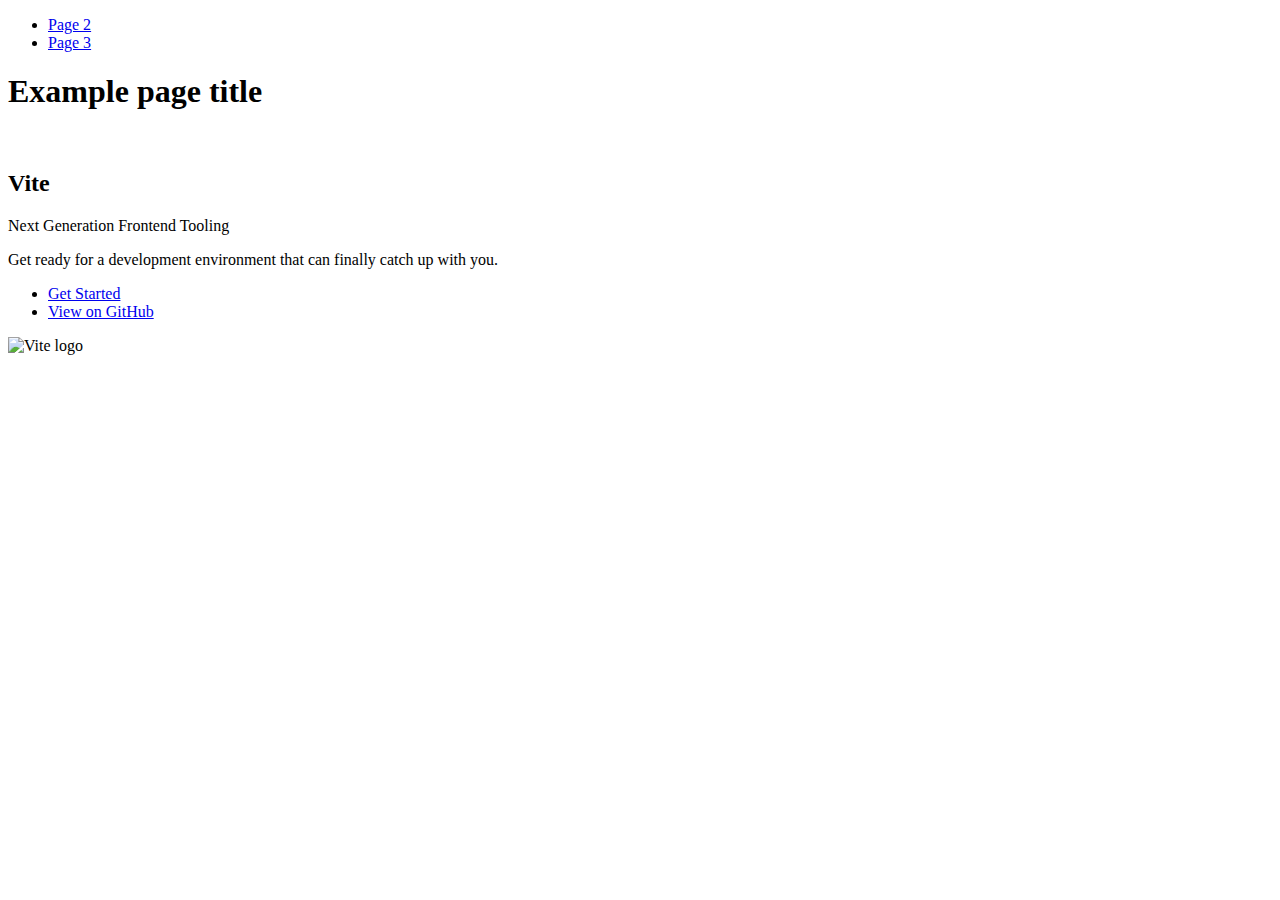
==== index.html @ 871d07bb "Deploying to gh-pages from @ Volodymyr2121/goit-js-hw-10@6ed2ecbc90bf185a663c492242eb3fdcb72f1e01 🚀" ====
<!DOCTYPE html>
<html lang="en">
  <head>
    <meta charset="UTF-8" />
    <link rel="icon" type="image/svg+xml" href="/goit-js-hw-10/favicon.svg" />
    <meta name="viewport" content="width=device-width, initial-scale=1.0" />
    <title>Vanilla App Template</title>
    
    <script type="module" crossorigin src="/goit-js-hw-10/commonHelpers.js"></script>
    <link rel="stylesheet" href="/goit-js-hw-10/assets/index-10c40100.css">
  </head>
  <body>
    <header class="header">
  <nav class="nav">
    <ul class="nav-list">
      <li class="nav-item">
        <a href="./page-2.html" class="nav-link">Page 2</a>
      </li>

      <li class="nav-item">
        <a href="./page-3.html" class="nav-link">Page 3</a>
      </li>
    </ul>
  </nav>
</header>


    <section>
      <h1>Example page title</h1>
      <!-- Path to images as from index.html file -->
      <img src="/goit-js-hw-10/assets/javascript-8dac5379.svg" alt="" />
    </section>

    <!-- Loads the specified .html file -->
    <section class="vite-promo">
  <div class="container">
    <div class="wrapper">
      <h2 class="title">
        <span class="gradient">Vite</span>
      </h2>
      <p class="text">Next Generation Frontend Tooling</p>
      <p class="tagline">
        Get ready for a development environment that can finally catch up with
        you.
      </p>

      <ul class="actions">
        <li class="action">
          <a
            class="link"
            href="https://vitejs.dev/guide/"
            target="_blank"
            rel="noopener noreferrer"
            >Get Started</a
          >
        </li>
        <li class="action">
          <a
            class="link"
            href="https://github.com/vitejs/vite"
            target="_blank"
            rel="noopener noreferrer"
            >View on GitHub</a
          >
        </li>
      </ul>
    </div>

    <div class="thumb">
      <!-- Path to images as from index.html file -->
      <img
        class="pic"
        src="/goit-js-hw-10/assets/vite-logo-51249ca9.png"
        alt="Vite logo"
        width="640"
        height="640"
      />
    </div>
  </div>
</section>


    
  </body>
</html>
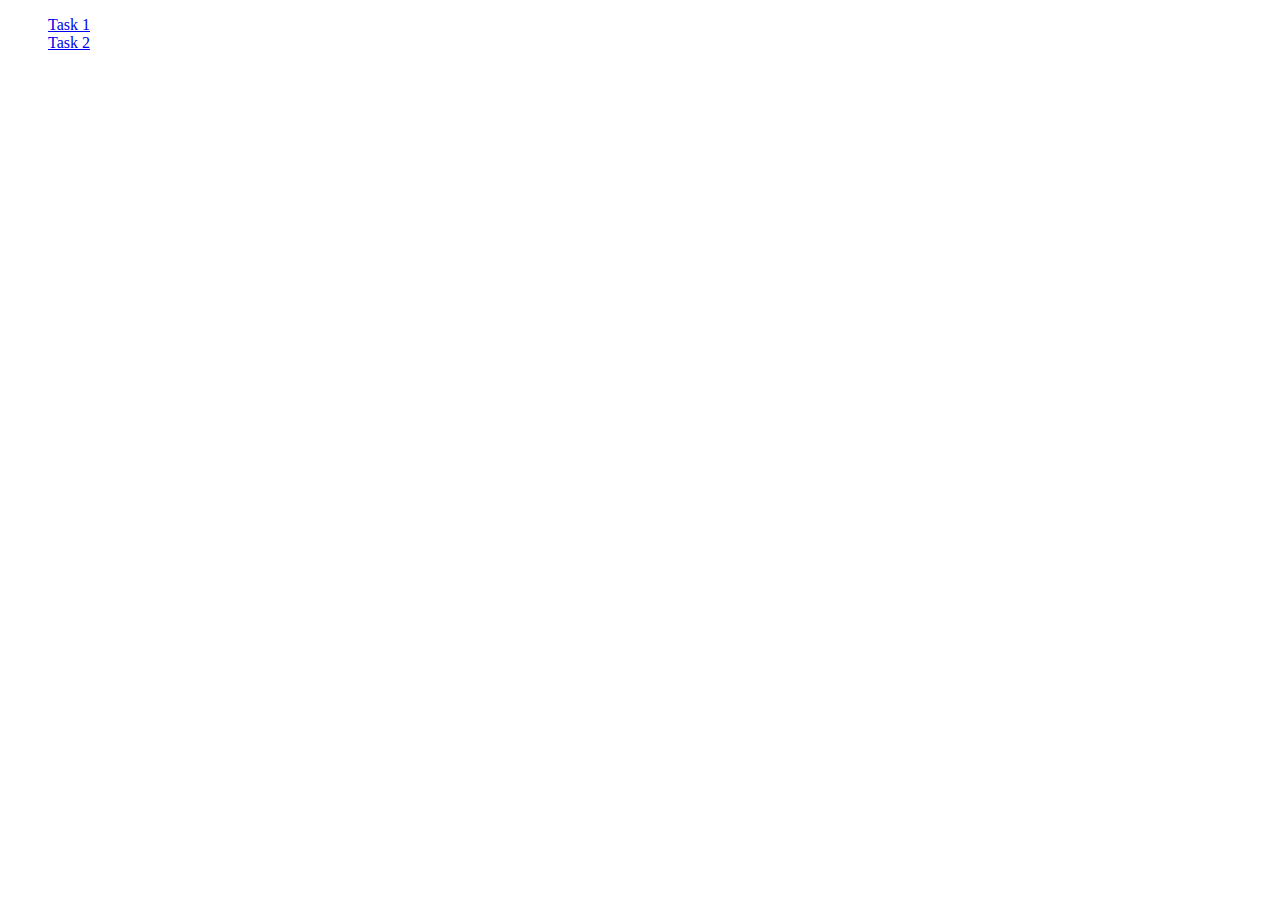
==== commit 927e618c: "Deploying to gh-pages from @ Volodymyr2121/goit-js-hw-10@691e66ccdea5b586a2954c8a4571e312330f43a1 🚀" ====
--- a/index.html
+++ b/index.html
@@ -5,81 +5,16 @@
     <link rel="icon" type="image/svg+xml" href="/goit-js-hw-10/favicon.svg" />
     <meta name="viewport" content="width=device-width, initial-scale=1.0" />
     <title>Vanilla App Template</title>
-    
-    <script type="module" crossorigin src="/goit-js-hw-10/commonHelpers.js"></script>
-    <link rel="stylesheet" href="/goit-js-hw-10/assets/index-10c40100.css">
+    <style>
+      ul {
+        list-style: none;
+      }
+    </style>
   </head>
   <body>
-    <header class="header">
-  <nav class="nav">
-    <ul class="nav-list">
-      <li class="nav-item">
-        <a href="./page-2.html" class="nav-link">Page 2</a>
-      </li>
-
-      <li class="nav-item">
-        <a href="./page-3.html" class="nav-link">Page 3</a>
-      </li>
+    <ul>
+      <li><a href="./1-timer.html">Task 1</a></li>
+      <li><a href="./2-snackbar.html">Task 2</a></li>
     </ul>
-  </nav>
-</header>
-
-
-    <section>
-      <h1>Example page title</h1>
-      <!-- Path to images as from index.html file -->
-      <img src="/goit-js-hw-10/assets/javascript-8dac5379.svg" alt="" />
-    </section>
-
-    <!-- Loads the specified .html file -->
-    <section class="vite-promo">
-  <div class="container">
-    <div class="wrapper">
-      <h2 class="title">
-        <span class="gradient">Vite</span>
-      </h2>
-      <p class="text">Next Generation Frontend Tooling</p>
-      <p class="tagline">
-        Get ready for a development environment that can finally catch up with
-        you.
-      </p>
-
-      <ul class="actions">
-        <li class="action">
-          <a
-            class="link"
-            href="https://vitejs.dev/guide/"
-            target="_blank"
-            rel="noopener noreferrer"
-            >Get Started</a
-          >
-        </li>
-        <li class="action">
-          <a
-            class="link"
-            href="https://github.com/vitejs/vite"
-            target="_blank"
-            rel="noopener noreferrer"
-            >View on GitHub</a
-          >
-        </li>
-      </ul>
-    </div>
-
-    <div class="thumb">
-      <!-- Path to images as from index.html file -->
-      <img
-        class="pic"
-        src="/goit-js-hw-10/assets/vite-logo-51249ca9.png"
-        alt="Vite logo"
-        width="640"
-        height="640"
-      />
-    </div>
-  </div>
-</section>
-
-
-    
   </body>
 </html>
